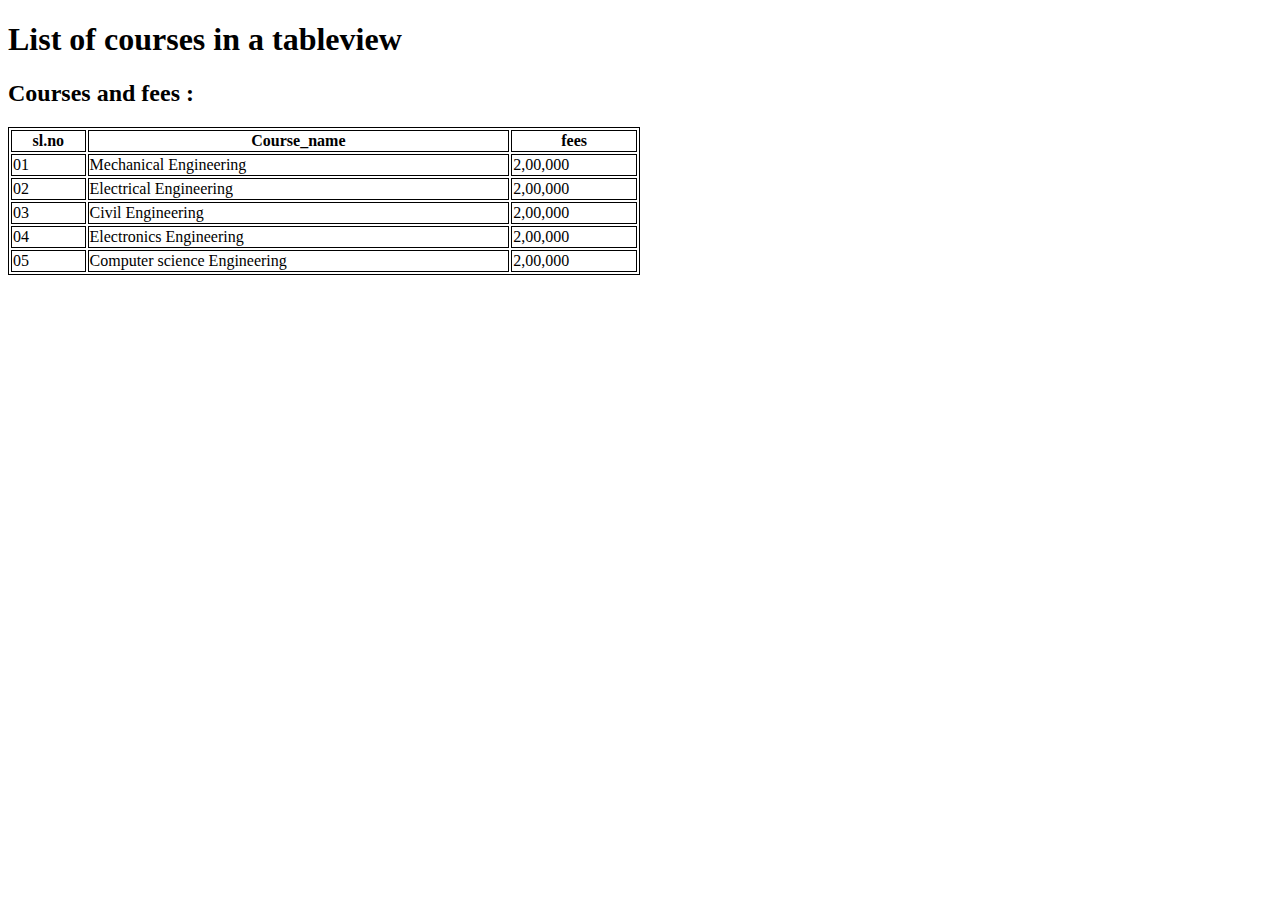
==== table.html @ 407f3773 "myfirst_html_practise_project" ====
<!DOCTYPE html>
<html lang="en">


<head>

    <meta charset="utf-8">
    <title> Tabs </title>
    <link rel="icon" href="md_5b269bc47c304.jpg">
    <style>
        table,
        th,
        td {
            border: 1px solid black;
        }
    </style>

</head>

<body>

    <header>
        <h1> List of courses in a tableview </h1>
    </header>
    <main>
       <article>

            <h2> Courses and fees : </h2>

            <table style="width: 50%;">
                <tr>
                    <th>sl.no</th>
                    <th>Course_name</th>
                    <th>fees</th>
                </tr>

                <tr>
                    <td>01</td>
                    <td>Mechanical Engineering</td>
                    <td>2,00,000</td>
                </tr>
                <tr>
                    <td>02</td>
                    <td>Electrical Engineering</td>
                    <td>2,00,000</td>
                </tr>
                <tr>
                    <td>03</td>
                    <td>Civil Engineering</td>
                    <td>2,00,000</td>
                </tr>
                <tr>
                    <td>04</td>
                    <td>Electronics Engineering</td>
                    <td>2,00,000</td>
                </tr>
                <tr>
                    <td>05</td>
                    <td>Computer science Engineering</td>
                    <td>2,00,000</td>
                </tr>


            </table>

        </article>
    </main>

</body>




</html>
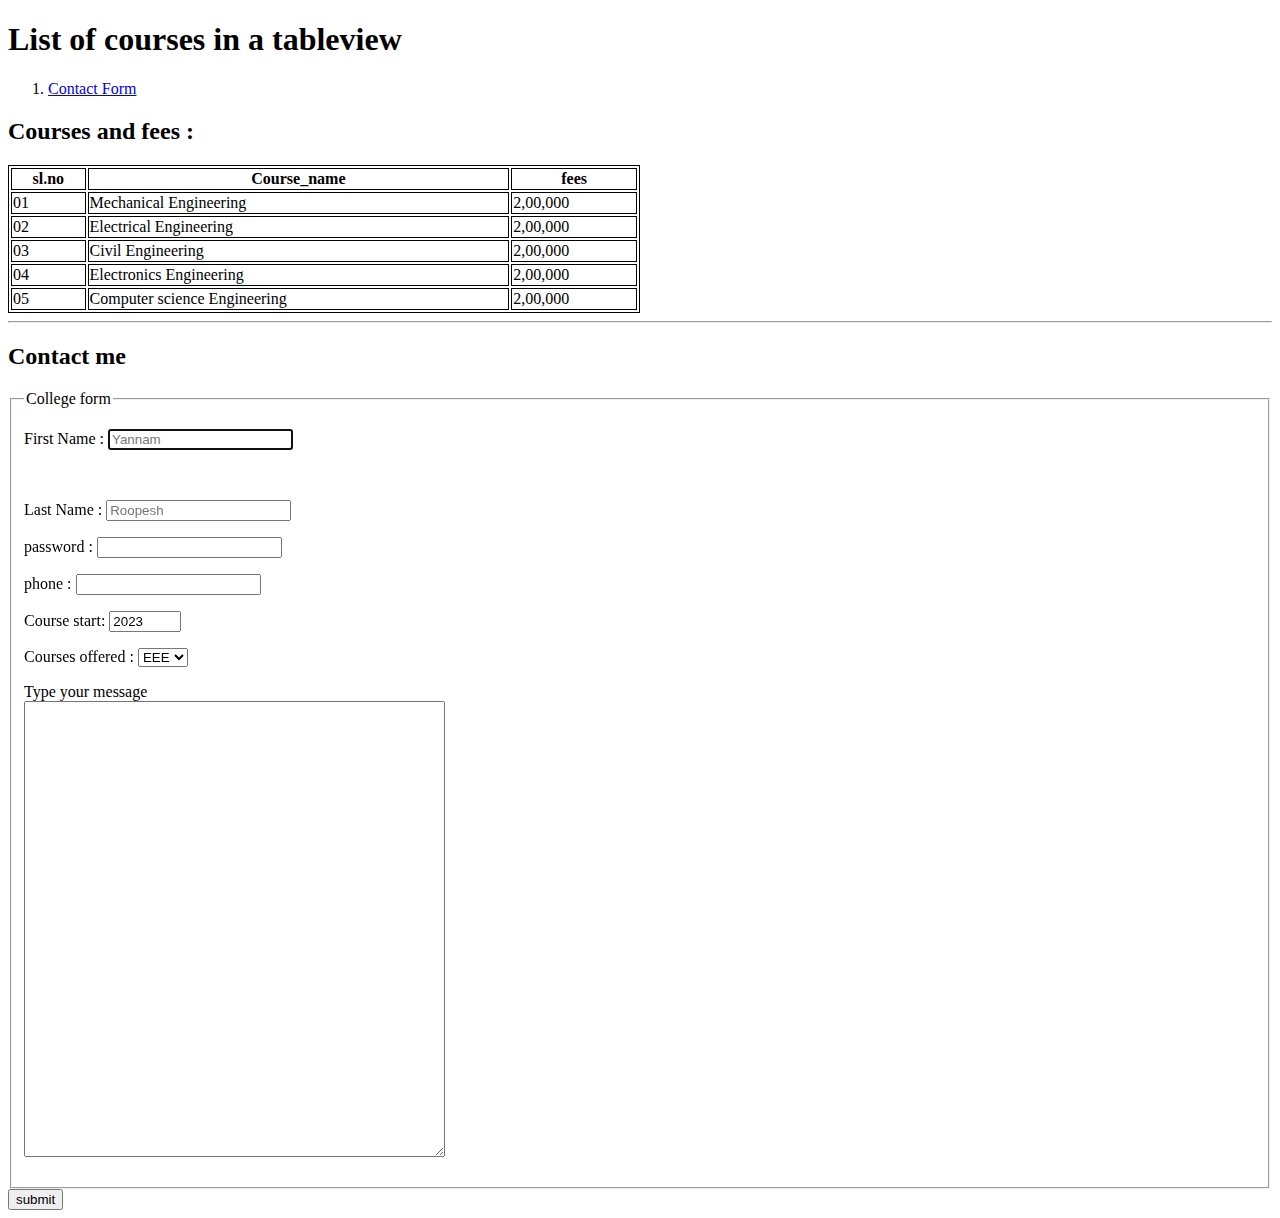
==== commit 230e5c25: "added css" ====
--- a/table.html
+++ b/table.html
@@ -21,6 +21,11 @@
 
     <header>
         <h1> List of courses in a tableview </h1>
+
+        <ol>
+
+            <li><a href="#contact">Contact Form</a></li>
+            </ol>
     </header>
     <main>
        <article>
@@ -64,11 +69,70 @@
             </table>
 
         </article>
+        <hr>
+
+
+        <article id = "contact"> 
+                     <h2> Contact me </h2>
+
+
+            <form action="https://httpbin.org/post" method="post">
+                <fieldset>
+                    <legend>College form</legend>
+
+              <p>  <label for="firstName">First Name :</label>
+                <input type="text" name="firstName" id="firstName" placeholder="Yannam" autocomplete="on" required autofocus>
+                </p>
+                <br>
+<p>
+                <label for="LastName">Last Name :</label>
+                <input type="text" name="LastName" id="LastName" placeholder="Roopesh" autocomplete="on" required>
+
+              </p>  
+              <p>
+                <label for="password">password :</label>
+                <input type="password" name="password" id="password"  required>
+
+              </p>  
+              <p>
+                <label for="phone">phone :</label>
+                <input type="tel" name="phone" id="phone" pattern="+[0-9]{2}-[0-9]{10}"  required> <!---pattern is given so i/p should match according to pattern --->
+  
+                </p>  
+
+                <p>
+
+                    <label for="course_start">Course start:</label>
+                    <input type="number" name="course_start" id="course_start" min="2023" max="2029" step="1" value="2023">
+                </p>
+
+                 <p>
+                    <label for="course">Courses offered : </label>
+                    <select name="course" id="coure">
+                        <option value="Electrical">EEE</option>
+                        <option value="Electronics">ECE</option>
+                    </select>
+
+                 </p>
+
+                 <p>
+                    <label for="message">Type your message</label> 
+                    <br>
+                     <textarea name="message" id="meassge" cols="50" rows="30"></textarea>
+
+                 </p>
+
+                 
+
+                </fieldset>
+             
+            </form>
+            <a href="Thanks.html">
+                <button type="submit" >submit</button>
+            </a>
+                
+            </article>
     </main>
 
 </body>
-
-
-
-
 </html>